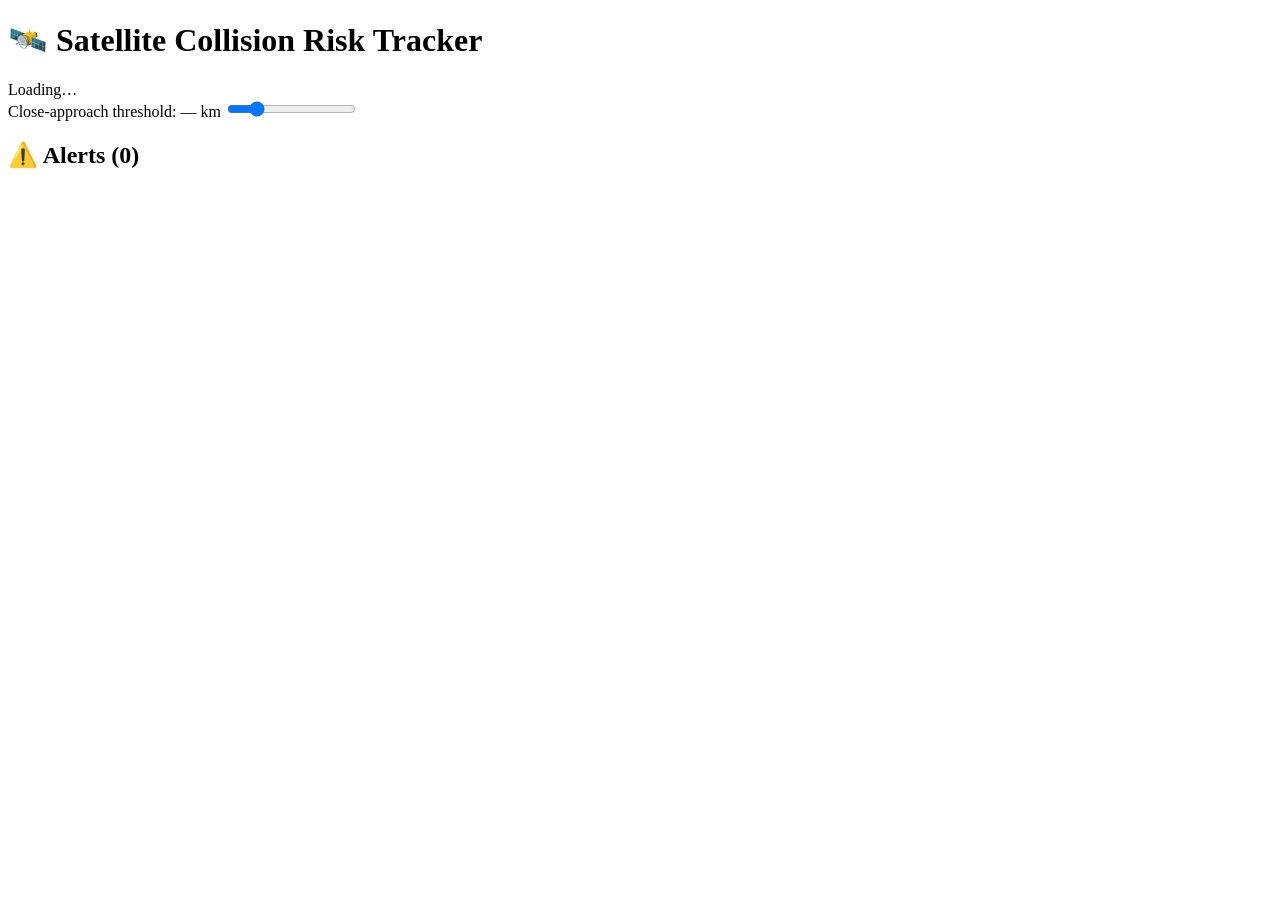
==== public/index.html @ 5aa31865 "fix(vercel): serve frontend from public/ (FastAPI preset ignores outputDirectory) The FastAPI preset" ====
<!DOCTYPE html>
<html lang="en">
<head>
  <meta charset="utf-8" />
  <meta name="viewport" content="width=device-width, initial-scale=1" />
  <title>Satellite Collision Risk Tracker</title>
  <link rel="stylesheet" href="/style.css" />
  <script src="https://cesium.com/downloads/cesiumjs/releases/1.118/Build/Cesium/Cesium.js"></script>
  <link href="https://cesium.com/downloads/cesiumjs/releases/1.118/Build/Cesium/Widgets/widgets.css" rel="stylesheet" />
</head>
<body>
  <div id="cesiumContainer"></div>

  <div id="panel">
    <h1>🛰️ Satellite Collision Risk Tracker</h1>
    <div id="meta" class="meta">Loading…</div>

    <div class="control">
      <label for="threshold">Close-approach threshold: <span id="thrVal">—</span> km</label>
      <input id="threshold" type="range" min="0.01" max="5" step="0.01" value="1" />
    </div>

    <h2>⚠️ Alerts (<span id="alertCount">0</span>)</h2>
    <div id="alerts" class="alerts"></div>
  </div>

  <script src="/app.js"></script>
</body>
</html>
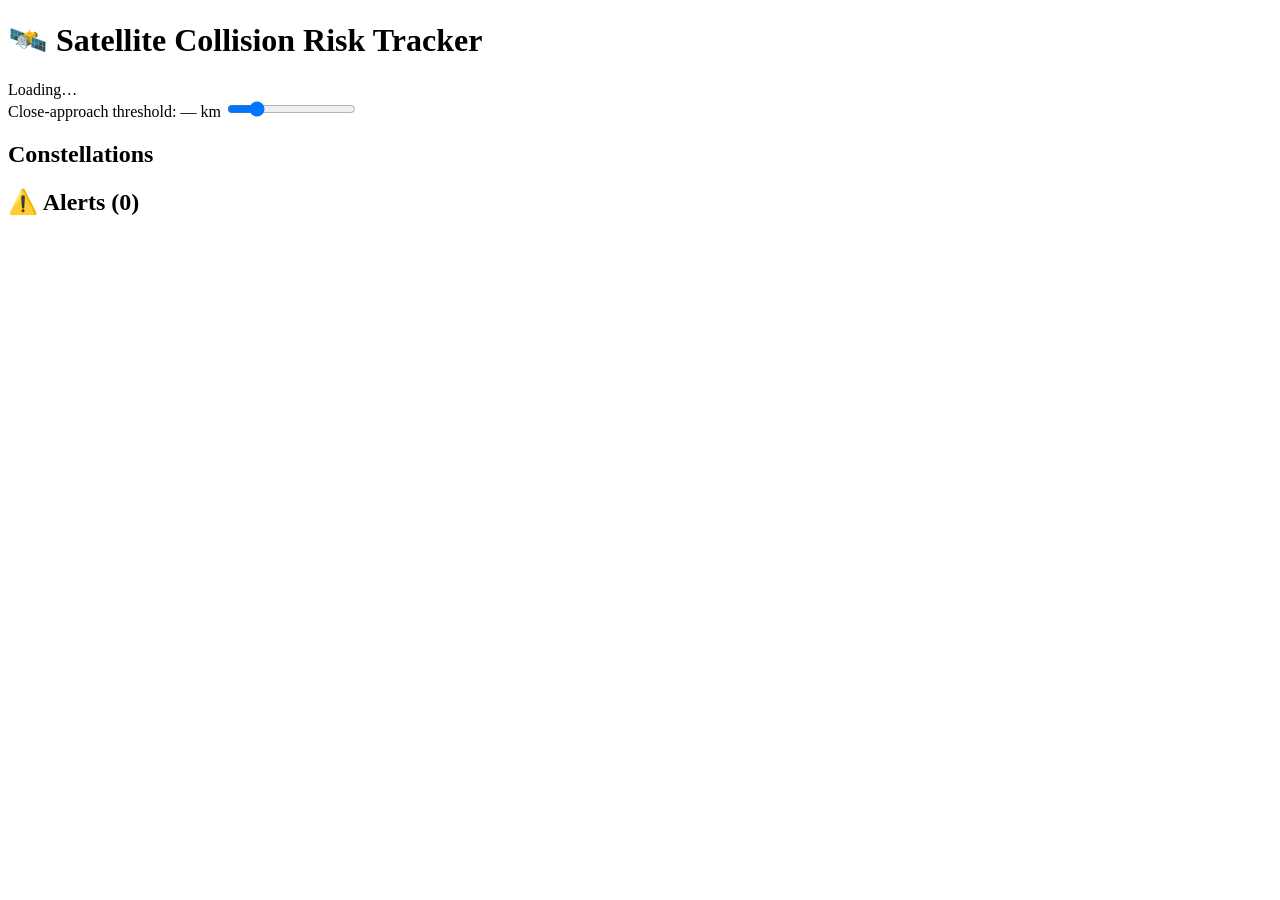
==== commit 82930d39: "add oneweb,iridium-NEXT,gnss,fengyun-1c-debris,iridium-33-debris,cosmos-2251-debris satellites" ====
--- a/public/index.html
+++ b/public/index.html
@@ -5,7 +5,7 @@
   <meta name="viewport" content="width=device-width, initial-scale=1" />
   <title>Satellite Collision Risk Tracker</title>
   <link rel="stylesheet" href="/style.css" />
-  <script src="https://cesium.com/downloads/cesiumjs/releases/1.118/Build/Cesium/Cesium.js"></script>
+  <script defer src="https://cesium.com/downloads/cesiumjs/releases/1.118/Build/Cesium/Cesium.js"></script>
   <link href="https://cesium.com/downloads/cesiumjs/releases/1.118/Build/Cesium/Widgets/widgets.css" rel="stylesheet" />
 </head>
 <body>
@@ -20,6 +20,9 @@
       <input id="threshold" type="range" min="0.01" max="5" step="0.01" value="1" />
     </div>
 
+    <h2>Constellations</h2>
+    <div id="legend" class="legend"></div>
+
     <h2>⚠️ Alerts (<span id="alertCount">0</span>)</h2>
     <div id="alerts" class="alerts"></div>
   </div>
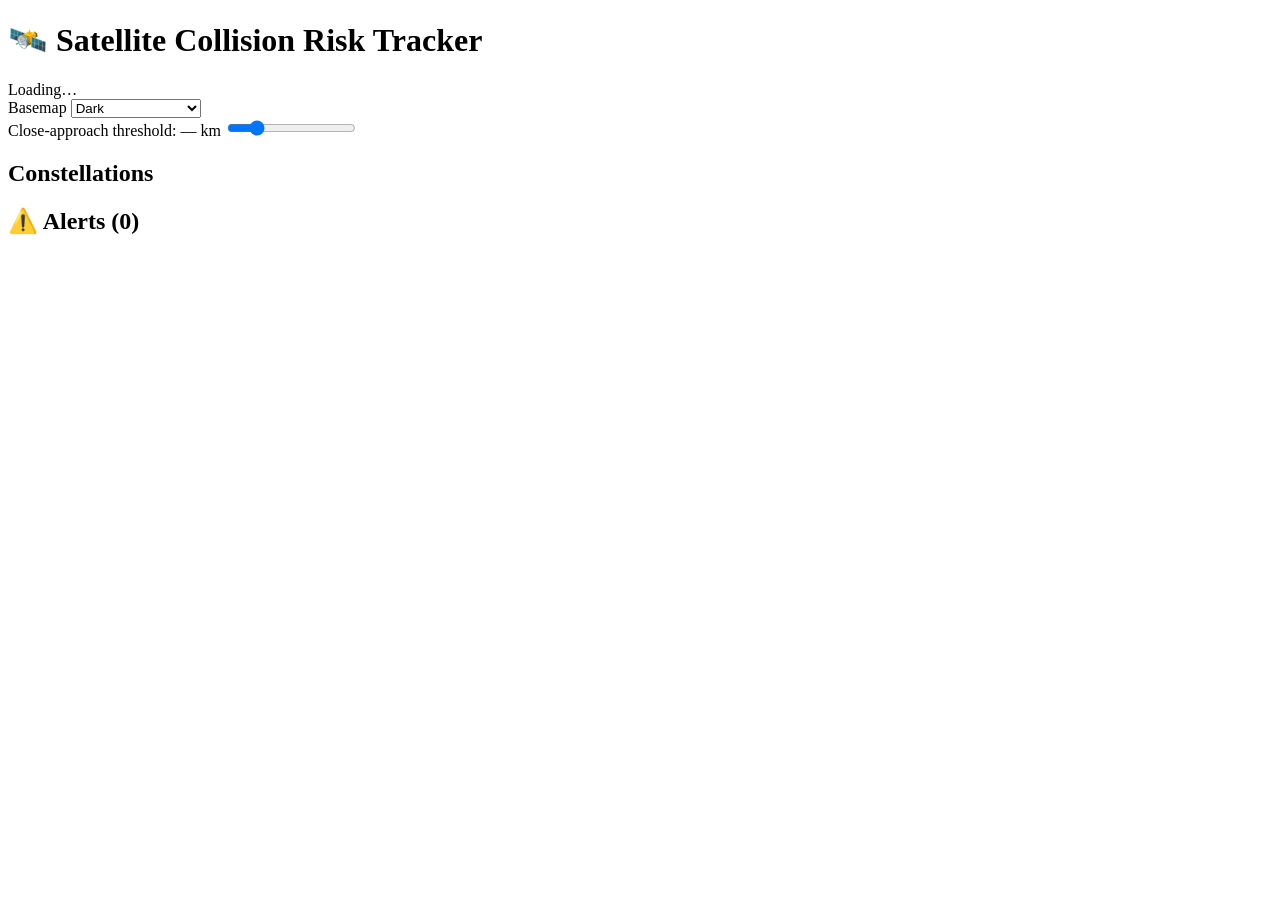
==== commit b3314ae2: "Add constellation toggles, smaller markers, and a basemap selector - Per-constellation show/hide che" ====
--- a/public/index.html
+++ b/public/index.html
@@ -16,6 +16,15 @@
     <div id="meta" class="meta">Loading…</div>
 
     <div class="control">
+      <label for="basemap">Basemap</label>
+      <select id="basemap">
+        <option value="dark">Dark</option>
+        <option value="satellite">Satellite (dimmed)</option>
+        <option value="street">Street</option>
+      </select>
+    </div>
+
+    <div class="control">
       <label for="threshold">Close-approach threshold: <span id="thrVal">—</span> km</label>
       <input id="threshold" type="range" min="0.01" max="5" step="0.01" value="1" />
     </div>
